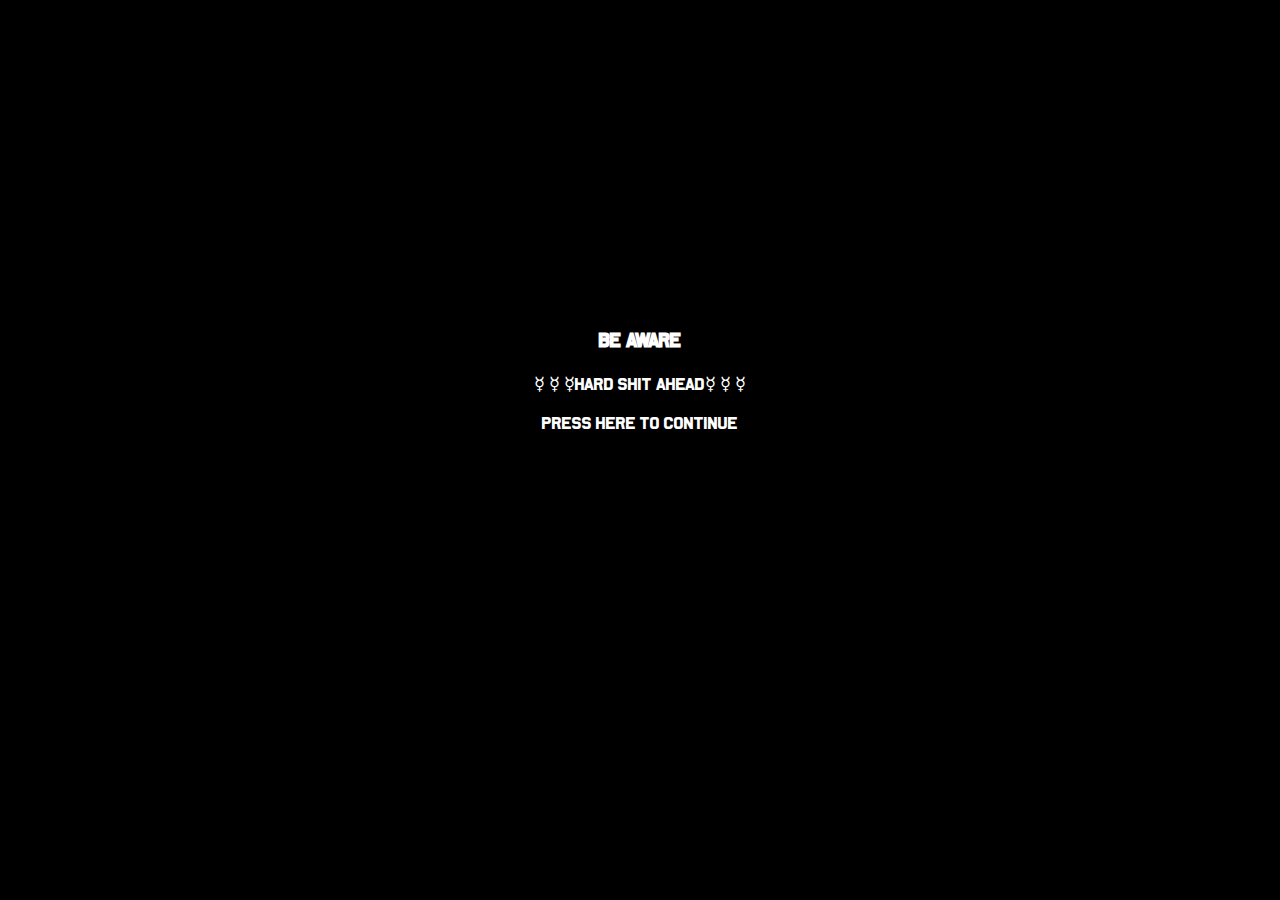
==== index.html @ 21aaef7e "ghostemane upd65735" ====
<!doctype html>
<html>
<head>
    <meta charset="utf-8" />
    <link id="icon" href="fuct.jpg">
    <title> cyanide on my breath </title>
    <link href="StyleSheet.css" type="text/css" rel="Stylesheet"
</head>
<body>
    <div>
        
        <h1 class="steam"><a href="https://steamcommunity.com/id/atombxmbbb/"target="_blank" class="link" > STEAM </a></h1>
        <h1 class="discord"class="link" > coleus#0001 </h1>
        <script type="text/javascript">
            function showImage(){
                document.getElementById('kanna').style.visibility='visible';
                document.getElementById("kanna").style.animation = "imageAnimation 3s";
            }
        </script>
        
        <video muted loop id="myVideo">
            <source src="ghoste1.mp4" type="video/mp4">
            </video>
        </div>
        
        <div id="attention" class="modalDialog">
            <div>
                <h3>BE AWARE</h3>
                <p>☿ ☿ ☿HARD SHIT AHEAD☿ ☿ ☿</p>
                <a href="#play" title="Continue" class="close" onclick="playAudio()">PRESS HERE TO CONTINUE</a>
            </div>
            <script>
                window.location.href = "#attention";
                var audio = new Audio("ghoste.mp3");
                var video = document.getElementById('myVideo');
                function playAudio() {
                    audio.play();
                    video.play();
                }
            </script>
        </body>
---- StyleSheet.css ----
body {
    overflow:hidden;
    font-family: dense;
}
 
#myVideo {
    position: fixed;
    right: 0;
    left: 50%;
    top: 50%;
    bottom: 0;
    min-width: 100%;
    min-height: 100%;
    transform: translateX(-50%) translateY(-50%);
}
 
.kanna {
    position:absolute;
    top: 10px;
    left: 50vw;
    transform: translateX(-50%);
    z-index: 2;
    width: 1000px;
    height: auto;
   
}
 
.coleus {
    position: absolute;
    font-size: 70px;
    top: 480px;
    left: 50vw;
    transform: translateX(-50%);
    z-index: 2;
    color: #FFFFFF;
    text-shadow: 1px 0 0 #000, 0 -1px 0 #000, 0 1px 0 #000, -1px 0 0 #000;
}
 
.steam {
    position: absolute;
    font-size: 50px;
    top: 590px;
    left: 50vw;
    transform: translateX(-50%);
    z-index: 2;
    color: #FFFFFF;
    font-family: dense;
    text-shadow: 1px 0 0 #000, 0 -1px 0 #000, 0 1px 0 #000, -1px 0 0 #000;
}
 
.discord {
    position: absolute;
    font-size: 50px;
    top: 550px;
    left: 50vw;
    transform: translateX(-50%);
    z-index: 2;
    color: #FFFFFF;
    font-family: dense;
    text-shadow: 1px 0 0 #000, 0 -1px 0 #000, 0 1px 0 #000, -1px 0 0 #000;
}
 
h2 {
    position: absolute;
}
 
@font-face {
    font-family: "dense";
    src: url("dense.otf");
}
 
a:link
{
    color: #FFFFFF;
    text-decoration: none;
}
a:visited
{
    color: #FFFFFF;
    text-decoration: none;
}
a:hover
{
    color: black;
    text-decoration: none;
}
a:active
{
    color: #FFFFFF;
    text-decoration: none;
}
@keyframes imageAnimation {
    0%   {opacity: 0; top: 44%;}
    100% {opacity: 1; top: 10px;}
}
 
.modalDialog {
    position: fixed;
    top: 0px;
    bottom: 0px;
    left: 0px;
    right: 0px;
    background: rgba(0,0,0,1);
    z-index: 99999;
    opacity:0;
    -webkit-transition: opacity 400ms ease-in;
    -moz-transition: opacity 400ms ease-in;
    transition: opacity 400ms ease-in;
    pointer-events: none;
}
.modalDialog:target {
    opacity:1;
    pointer-events: auto;
}
 
.modalDialog > div {
    text-align: center;
    color: white;
    font-size: 1.4vw;
    position: relative;
    top: 40%;
    left: 50%;
    transform: translateX(-50%) translateY(-50%);
   
}
 
.modalDialog a:hover  {
    color:gray;
}


   
 #EE6C90
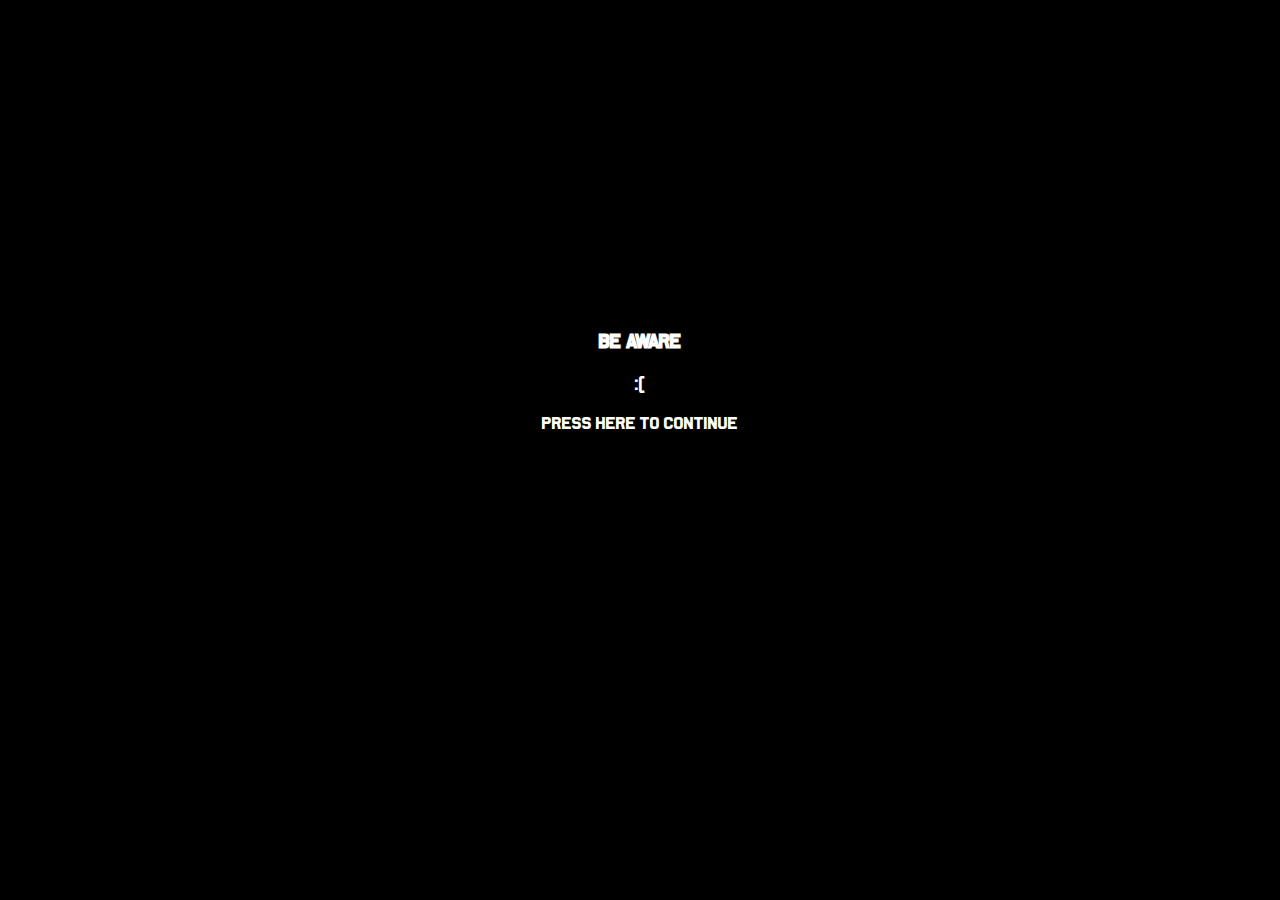
==== commit 8147dfc5: "bones1" ====
--- a/index.html
+++ b/index.html
@@ -19,19 +19,19 @@
         </script>
         
         <video muted loop id="myVideo">
-            <source src="ghoste1.mp4" type="video/mp4">
+            <source src="Bones.mp4" type="video/mp4">
             </video>
         </div>
         
         <div id="attention" class="modalDialog">
             <div>
                 <h3>BE AWARE</h3>
-                <p>☿ ☿ ☿HARD SHIT AHEAD☿ ☿ ☿</p>
+                <p>:( </p>
                 <a href="#play" title="Continue" class="close" onclick="playAudio()">PRESS HERE TO CONTINUE</a>
             </div>
             <script>
                 window.location.href = "#attention";
-                var audio = new Audio("ghoste.mp3");
+                var audio = new Audio("bones1.mp3");
                 var video = document.getElementById('myVideo');
                 function playAudio() {
                     audio.play();
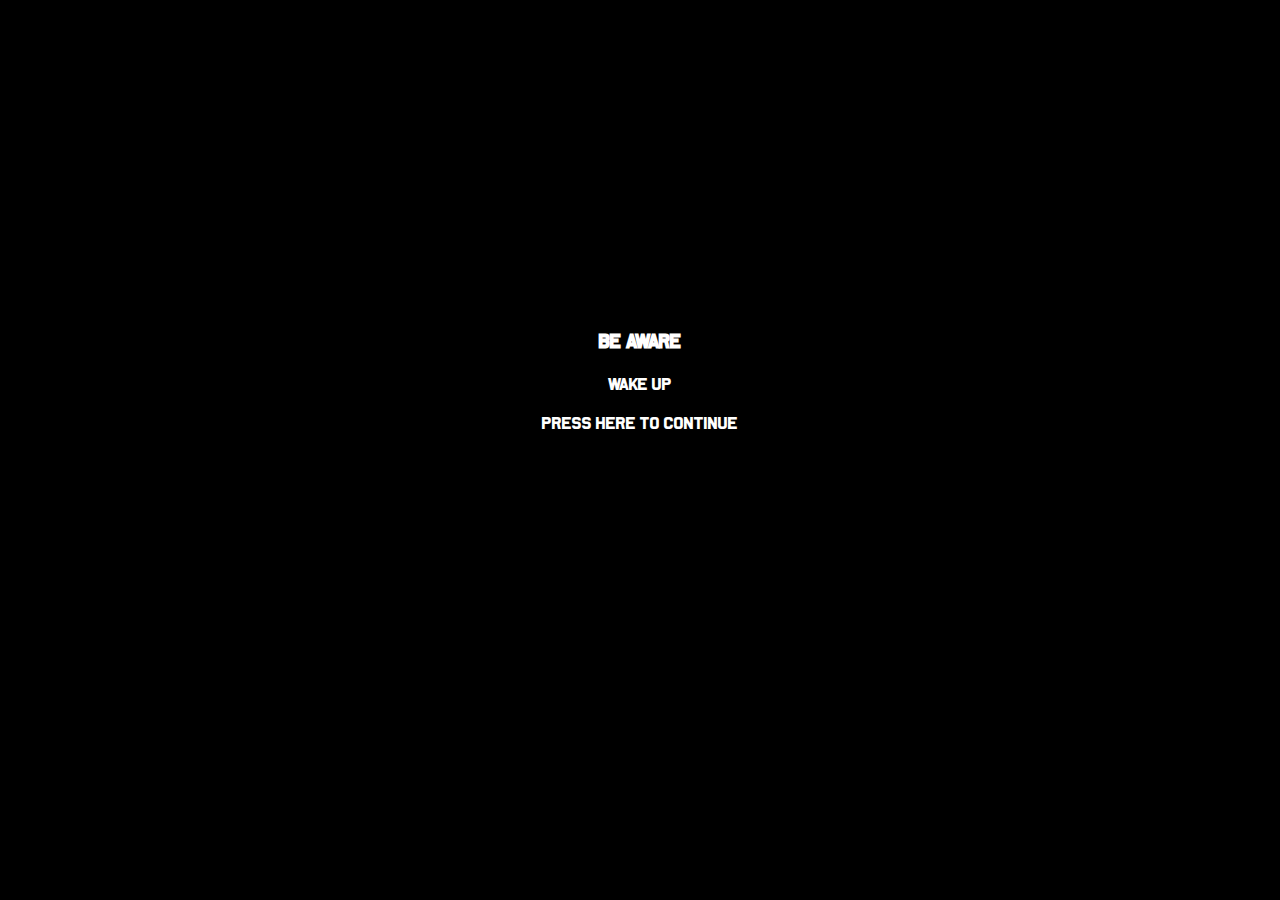
==== commit 01335151: "bones2" ====
--- a/index.html
+++ b/index.html
@@ -26,7 +26,7 @@
         <div id="attention" class="modalDialog">
             <div>
                 <h3>BE AWARE</h3>
-                <p>:( </p>
+                <p>wake up </p>
                 <a href="#play" title="Continue" class="close" onclick="playAudio()">PRESS HERE TO CONTINUE</a>
             </div>
             <script>
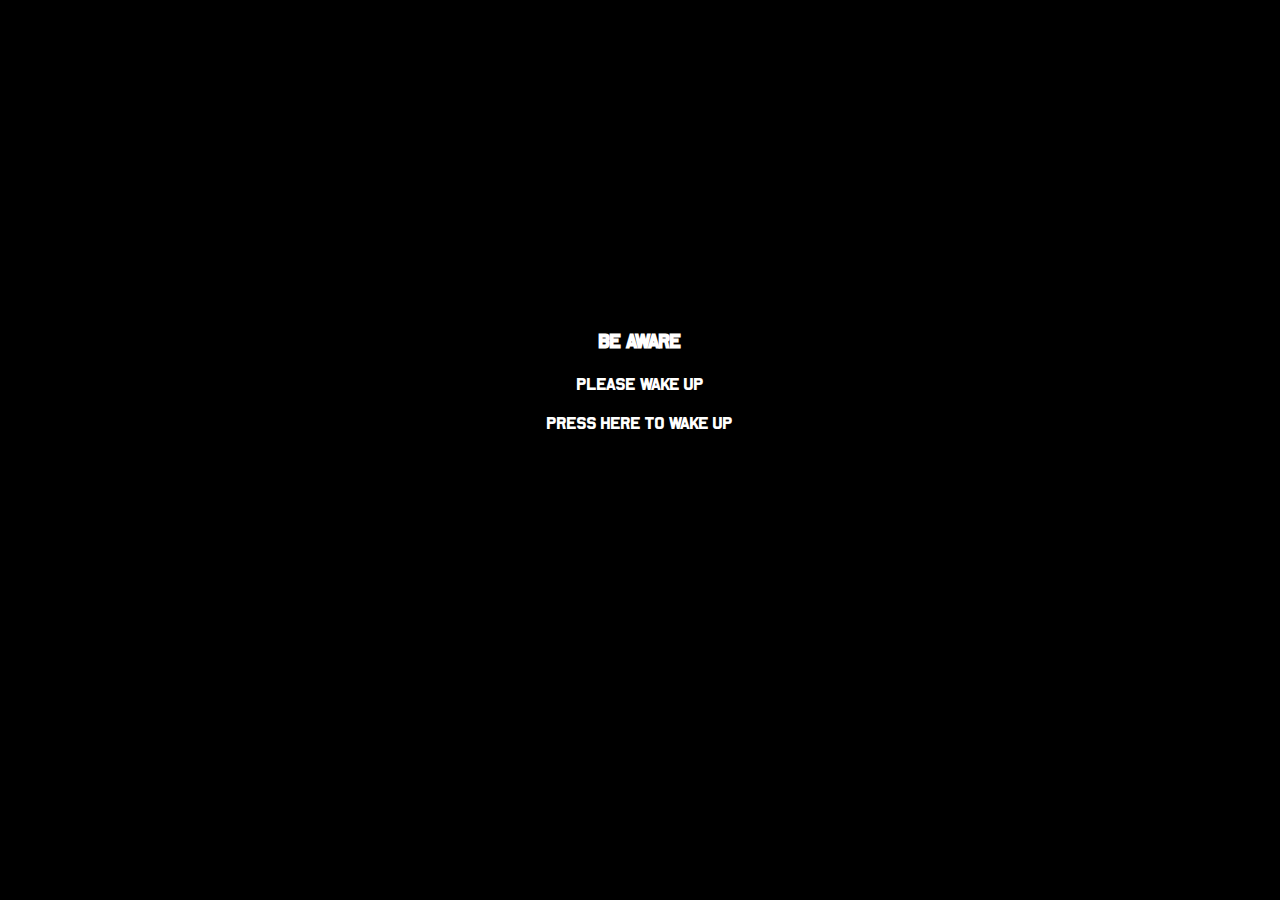
==== commit 8e1fab91: "bones3" ====
--- a/index.html
+++ b/index.html
@@ -26,8 +26,8 @@
         <div id="attention" class="modalDialog">
             <div>
                 <h3>BE AWARE</h3>
-                <p>wake up </p>
-                <a href="#play" title="Continue" class="close" onclick="playAudio()">PRESS HERE TO CONTINUE</a>
+                <p>please wake up </p>
+                <a href="#play" title="Continue" class="close" onclick="playAudio()">PRESS HERE TO WAKE UP</a>
             </div>
             <script>
                 window.location.href = "#attention";
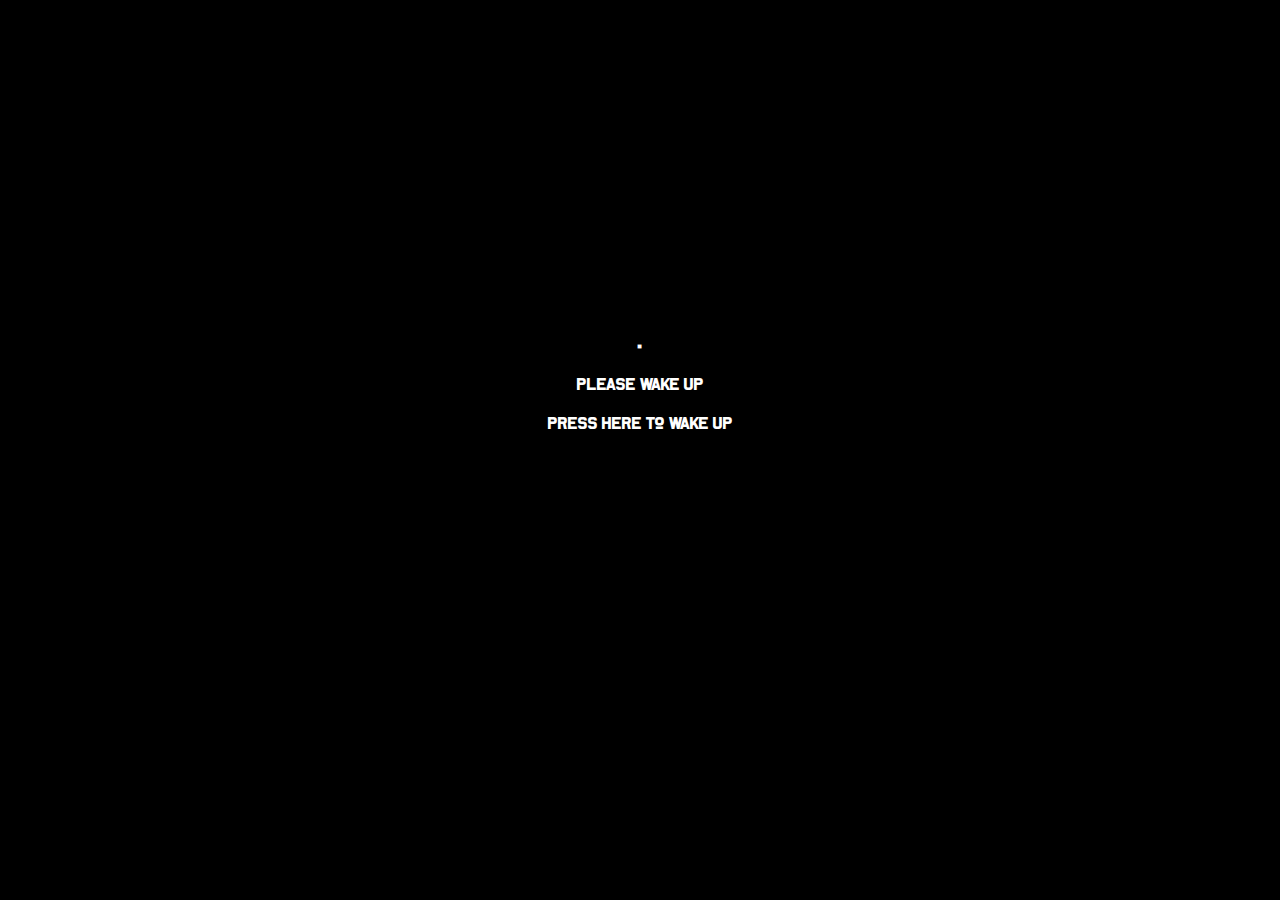
==== commit 8e677487: "bladeeeeee eccooo" ====
--- a/index.html
+++ b/index.html
@@ -9,8 +9,8 @@
 <body>
     <div>
         
-        <h1 class="steam"><a href="https://steamcommunity.com/id/atombxmbbb/"target="_blank" class="link" > STEAM </a></h1>
-        <h1 class="discord"class="link" > coleus#0001 </h1>
+        <h1 class="steam"><a href="https://steamcommunity.com/id/coleusss"target="_blank" class="link" > STEAM </a></h1>
+        <h1 class="discord"class="link" > coleus#8888 </h1>
         <script type="text/javascript">
             function showImage(){
                 document.getElementById('kanna').style.visibility='visible';
@@ -19,19 +19,19 @@
         </script>
         
         <video muted loop id="myVideo">
-            <source src="Bones.mp4" type="video/mp4">
+            <source src="bladee.ecco.mp4" type="video/mp4">
             </video>
         </div>
         
         <div id="attention" class="modalDialog">
             <div>
-                <h3>BE AWARE</h3>
+                <h3>.</h3>
                 <p>please wake up </p>
-                <a href="#play" title="Continue" class="close" onclick="playAudio()">PRESS HERE TO WAKE UP</a>
+                <a href="#play" title="Continue" class="close" onclick="playAudio()">press here to wake up</a>
             </div>
             <script>
                 window.location.href = "#attention";
-                var audio = new Audio("bones1.mp3");
+                var audio = new Audio("bladee.ecco.mp3");
                 var video = document.getElementById('myVideo');
                 function playAudio() {
                     audio.play();
